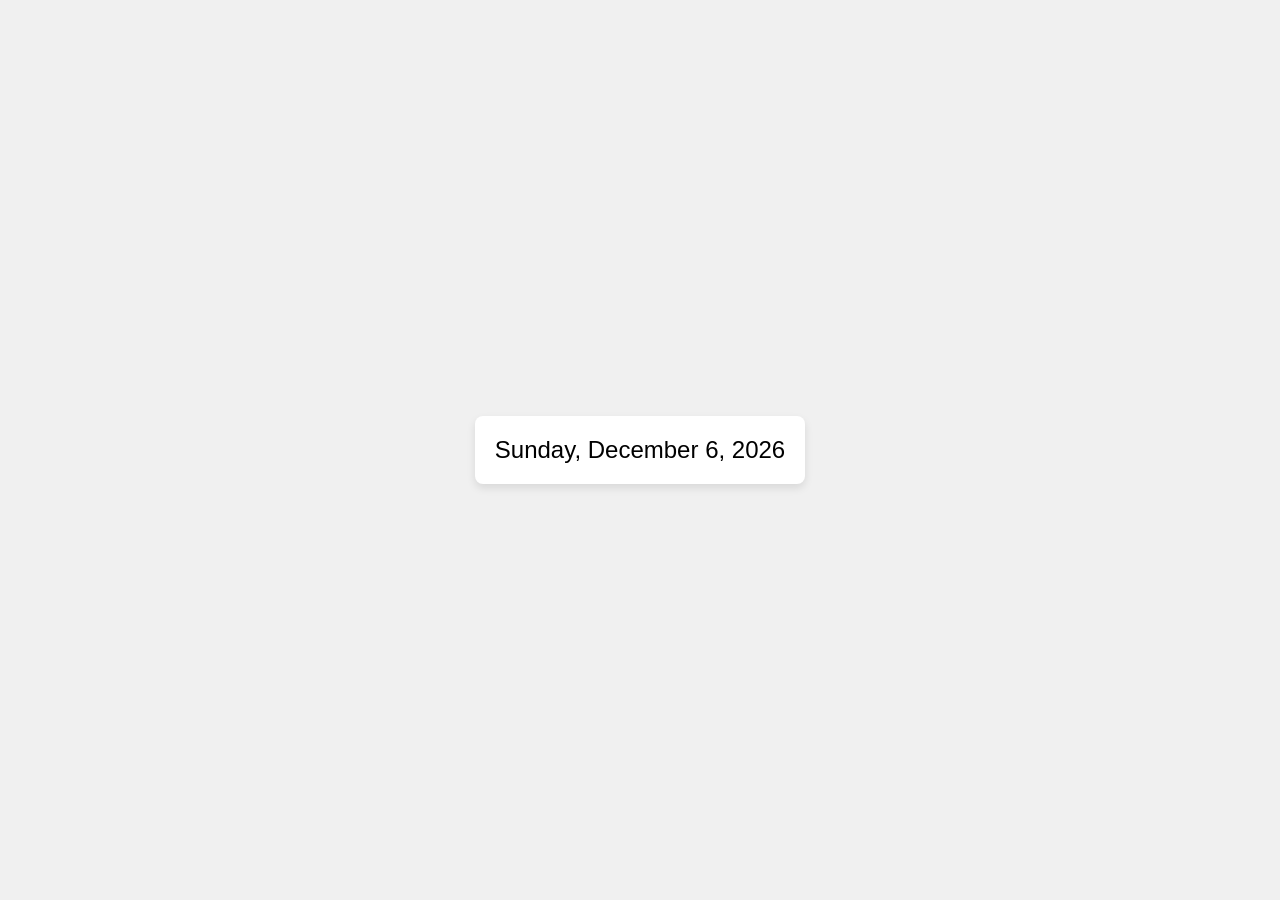
==== as.html @ 955d6c03 "New added" ====
<!DOCTYPE html>
<html lang="en">
<head>
    <meta charset="UTF-8">
    <meta name="viewport" content="width=device-width, initial-scale=1.0">
    <title>Current Date Display</title>
    <style>
body {
    font-family: Arial, sans-serif;
    background-color: #f0f0f0;
    margin: 0;
    padding: 0;
    display: flex;
    justify-content: center;
    align-items: center;
    height: 100vh;
}

.calendar {
    background-color: #fff;
    border-radius: 8px;
    padding: 20px;
    box-shadow: 0 4px 8px rgba(0, 0, 0, 0.1);
    font-size: 24px;
}

    </style>
</head>
<body>

<div class="calendar"  id="calendar"></div>
    <script>
        // Get the current date
const currentDate = new Date();

// Format the date as desired
const formattedDate = currentDate.toLocaleDateString('en-US', {
    weekday: 'long',
    year: 'numeric',
    month: 'long',
    day: 'numeric'
});

// Display the formatted date inside the calendar div
document.getElementById('calendar').textContent = formattedDate;
    </script>


</body>
</html>
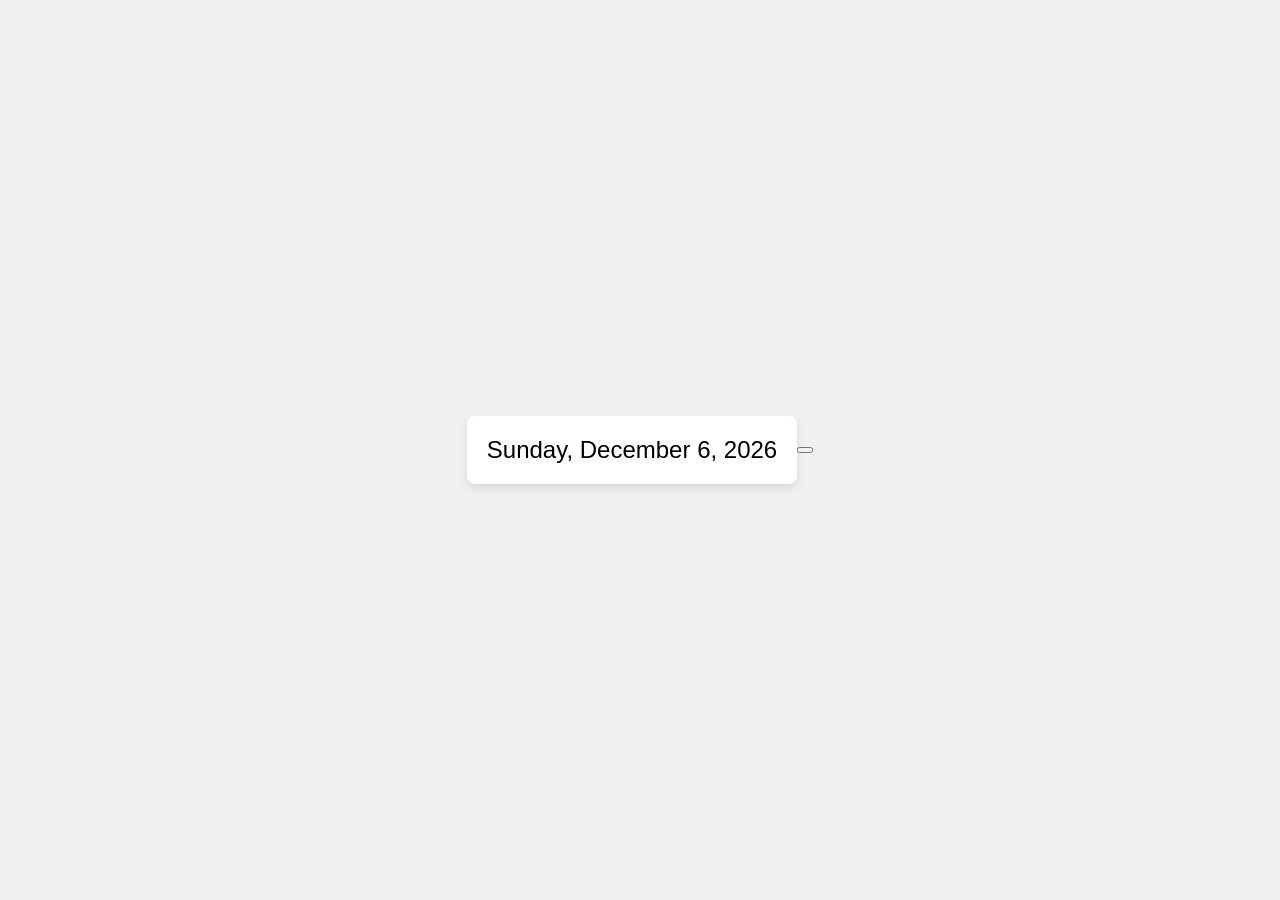
==== commit d78599da: "15%" ====
--- a/as.html
+++ b/as.html
@@ -44,6 +44,7 @@
 // Display the formatted date inside the calendar div
 document.getElementById('calendar').textContent = formattedDate;
     </script>
+<button type="button"></button>
 
 
 </body>
